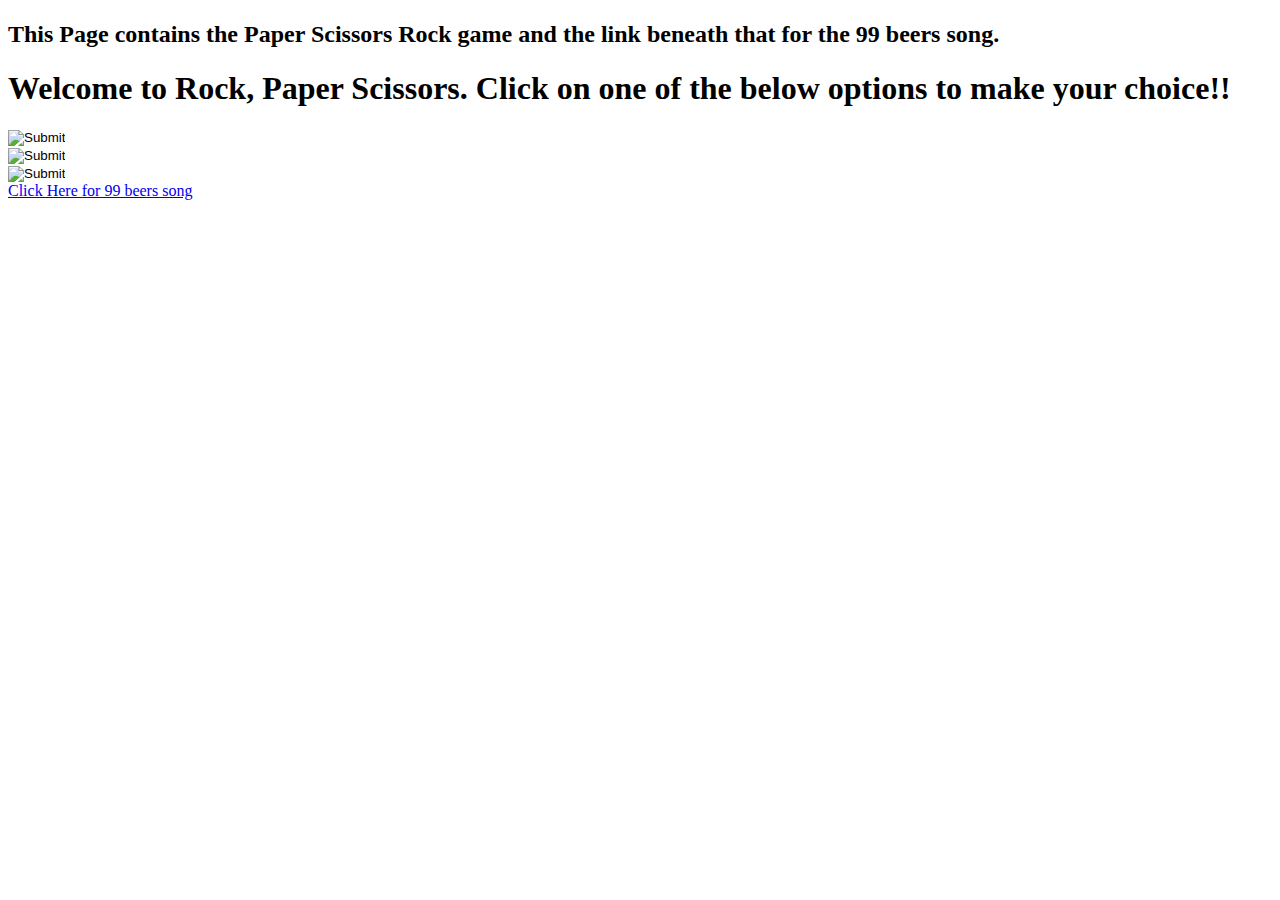
==== index.html @ 1801150e "Updated Function" ====
<!DOCTYPE html>
<html>
    <head>
        <title></title>
        <link rel="stylesheet" href="style.css"/>
        <link href="https://cdn.jsdelivr.net/npm/bootstrap@5.3.0-alpha1/dist/css/bootstrap.min.css" rel="stylesheet" integrity="sha384-GLhlTQ8iRABdZLl6O3oVMWSktQOp6b7In1Zl3/Jr59b6EGGoI1aFkw7cmDA6j6gD" crossorigin="anonymous">
        <script src="https://cdn.jsdelivr.net/npm/bootstrap@5.3.0-alpha1/dist/js/bootstrap.bundle.min.js" integrity="sha384-w76AqPfDkMBDXo30jS1Sgez6pr3x5MlQ1ZAGC+nuZB+EYdgRZgiwxhTBTkF7CXvN" crossorigin="anonymous"></script>

    </head>
    <body id="body">
        <div>
            <h1 id="newText"></h1>
        </div>
        <div id="Intro">

            <h2>This Page contains the Paper Scissors Rock game and the link beneath that for the 99 beers song.</h2>

            <h1>Welcome to Rock, Paper Scissors. Click on one of the below options to make your choice!!</h1>

        </div>
        <div class="container" id="PSR">
            <div class="row align-items-start">
                <div class="col">
                    <input type="image" src="images/rock.jpg" id="Rock" onclick="rock();return false">
                </div>
                <div class="col">
                    <input type="image" src="images/paper.jpg" id="Paper" onclick="paper();return false">
                </div>
                <div class="col">
                    <input type="image" src="images/scissors.jpg" id="Scissors" onclick="scissors();return false">
                </div>
            </div>
        </div>
        <a id="99beers" href= "#">Click Here for 99 beers song</a>
        <div>
        <script src="script.js"></script>
    </body>

</html>
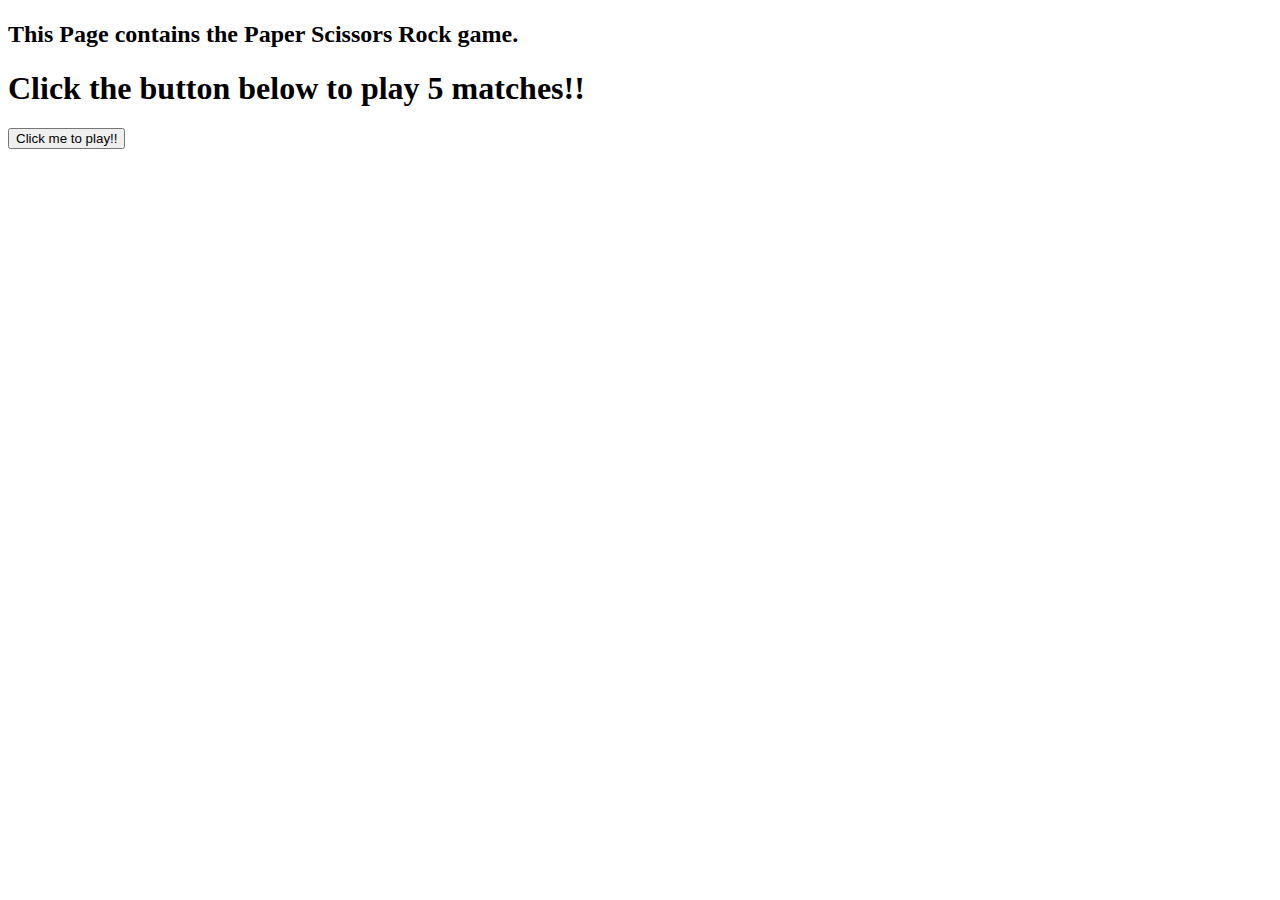
==== commit 09757e73: "Update index.html" ====
--- a/index.html
+++ b/index.html
@@ -13,26 +13,18 @@
         </div>
         <div id="Intro">
 
-            <h2>This Page contains the Paper Scissors Rock game and the link beneath that for the 99 beers song.</h2>
+            <h2>This Page contains the Paper Scissors Rock game.</h2>
 
-            <h1>Welcome to Rock, Paper Scissors. Click on one of the below options to make your choice!!</h1>
+            <h1>Click the button below to play 5 matches!!</h1>
+
+            <input id="button" type="button" value="Click me to play!!" onclick="play();return false">
 
         </div>
-        <div class="container" id="PSR">
-            <div class="row align-items-start">
-                <div class="col">
-                    <input type="image" src="images/rock.jpg" id="Rock" onclick="rock();return false">
-                </div>
-                <div class="col">
-                    <input type="image" src="images/paper.jpg" id="Paper" onclick="paper();return false">
-                </div>
-                <div class="col">
-                    <input type="image" src="images/scissors.jpg" id="Scissors" onclick="scissors();return false">
-                </div>
-            </div>
-        </div>
-        <a id="99beers" href= "#">Click Here for 99 beers song</a>
+        
+        <!--
+        <a id="99beers" href="99beers/index.html">Click Here for 99 beers song</a>
         <div>
+        -->
         <script src="script.js"></script>
     </body>
 
